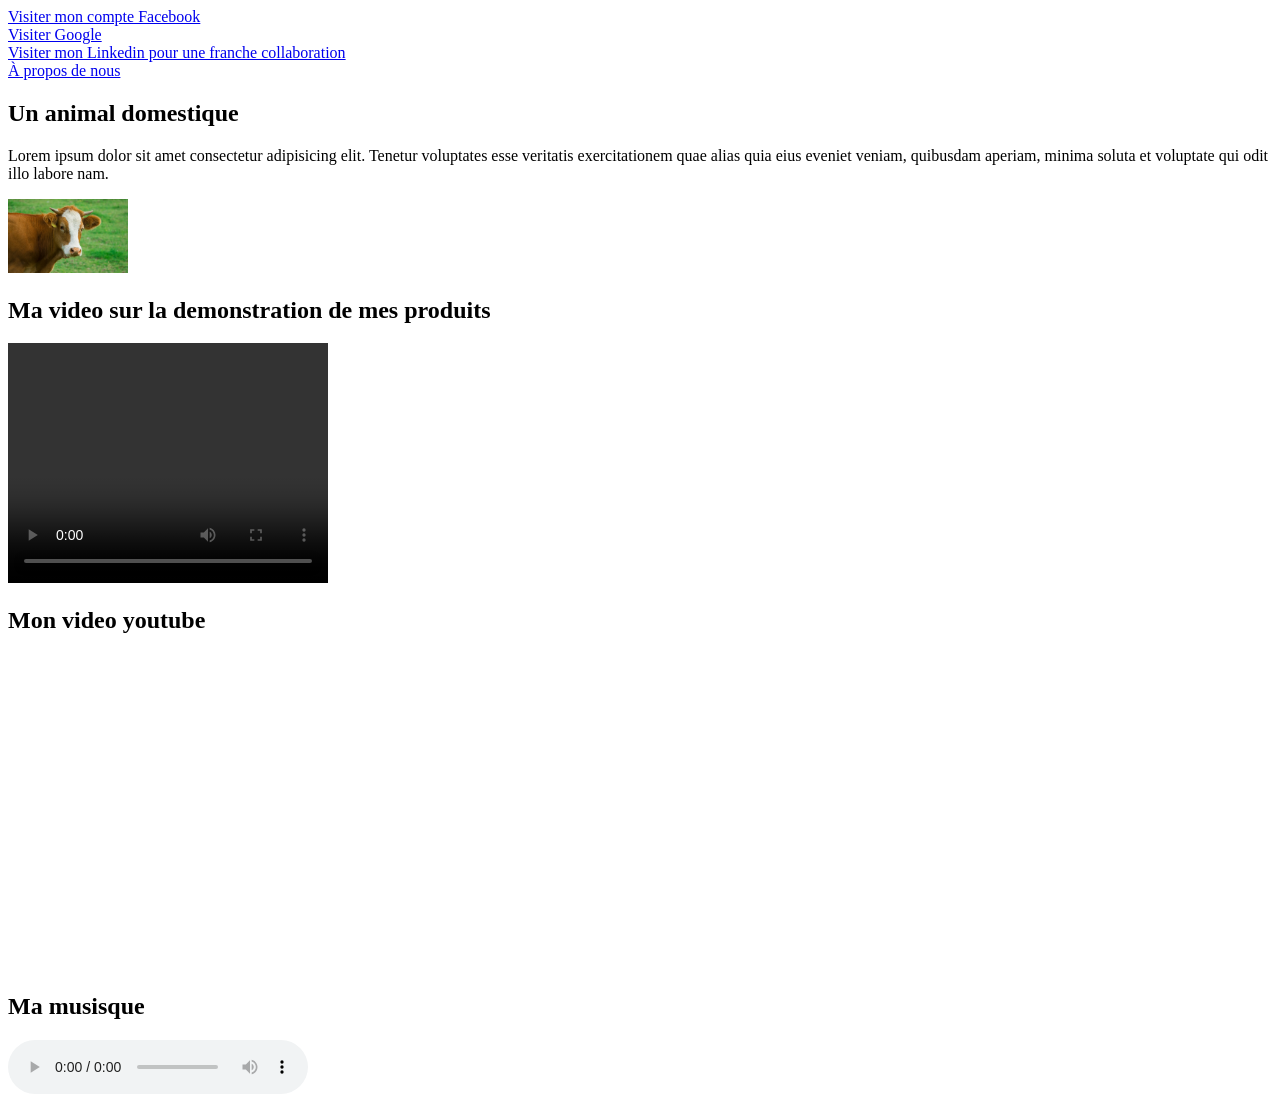
==== index.html @ 92542159 "premier commit" ====
<!doctype html>
<html>
  <head>
    <!-- Meta charset ce pour l'encodage universal -->
    <meta charset="UTF-8" />
    <!-- meta viewport ce pour l'affichage sur toute ecràn en rapport avec la reponsive design -->
    <meta name="viewport" content="width=device-width, initial-scale=1.0" />
    <!-- meta ce pour la description du site web-->
    <meta name="description" content="Pour l'apprentissage et l'eduction" />
    <!-- meta ce pour keywords ce pour ls mot-clés du site web pour queqlqu'un qui cherchant le site web-->
    <meta name="keywords" content="Education, Formation" />
    <!-- meta auhtor ce pour l'auteur du site web -->
    <meta name="author" content="Julien Mastaki" />
    <!-- title ce pour le titre de la page web -->
    <title>Mon site web</title>
    <!-- link ce pour la liaison externe avec certains fichiers comme l'icon et memement pour le css -->
    <link rel="icon" type="image/png" href="website_icon.png" />
  </head>
  <body>
    <!-- h1 est le titre le plus important de notre page web -->
    <!-- <h1>Bienvenue sur le site web de Julien</h1> -->
    <!-- le p comme paragraphe il est utilisé pour les textes misent dans le paragraphe danns la page web -->
    <!-- <p>Ceci est un simple site web pour présenter la vision de Julien.</p> -->
    <!-- <h1>Mon premier titre</h1>
    <h2>Mon deuxième titre</h2>
    <h3>Mon troisième titre</h3>
    <h4>Mon quatrième titre</h4>
    <h5>Mon cinquième titre</h5>
    <h6>Mon sixième titre</h6>
    <p>ça c'est un paragraphe</p>
    <p>Lorem ipsum dolor sit amet consectetur adipisicing elit. Natus, quae optio aut sunt quis cum repellendus sapiente consequuntur perferendis voluptate iure quas vero corporis doloremque blanditiis vitae ducimus, expedita fugit.</p> -->

    <!-- <h1>Mon premier titre</h1>
    <p>
      <b>Ce site web est un exemple de structure HTML de base.</b> Il contient
      des éléments essentiels tels que les balises de titre, les paragraphes et
      les métadonnées pour l'optimisation des moteurs de recherche. Vous pouvez
      personnaliser ce site en ajoutant du contenu, des images et des styles CSS
      pour le rendre unique.
    </p>
    <h2>À propos de moi</h2>
    <p>
      <i>Je suis un développeur web passionné par la création de sites web</i>
      interactifs et conviviaux. Mon objectif est de fournir des solutions web
      <u>efficaces et esthétiques</u> pour répondre <mark>aux besoins des utilisateurs.</mark>
    </p> -->
    <a href="https://www.facebook.com" target="_blank">Visiter mon compte Facebook</a>
    <br>
    <a href="https://www.google.com" target="_blank">Visiter Google</a>
    <br>
    <a href="https://www.linkedin.com/in/julien-mastaki/">Visiter mon Linkedin pour une franche collaboration</a>
    <br>
    <a href="./about.html">À propos de nous</a>

    <h2>Un animal domestique</h2>
    <p>Lorem ipsum dolor sit amet consectetur adipisicing elit. Tenetur voluptates esse veritatis exercitationem quae alias quia eius eveniet veniam, quibusdam aperiam, minima soluta et voluptate qui odit illo labore nam.</p>
    <img src="animal.jpg" alt="Un animal" width="120px">
    <h2>Ma video sur la demonstration de mes produits</h2>
    <video width="320" height="240" controls>
      <source src="./VIDEOS/mavideo.mp4" type="video/mp4">
      Cette video ne prend pas en charge votre navigateur
    </video>
    <h2>Mon video youtube</h2>
    <iframe width="560" height="315" src="https://www.youtube.com/embed/pzpW-u23VII?si=M_Sv0WEJUQqVLwaG" title="YouTube video player" frameborder="0" allow="accelerometer; autoplay; clipboard-write; encrypted-media; gyroscope; picture-in-picture; web-share" referrerpolicy="strict-origin-when-cross-origin" allowfullscreen></iframe>
    <h2>Ma musisque</h2>
    <audio controls>
      <source src="./MUSICS/music.mp3" type="audio/mp3">
      Ce navigateur ne prend pas en charge la lecture audio.
    </audio>
  </body>
</html>
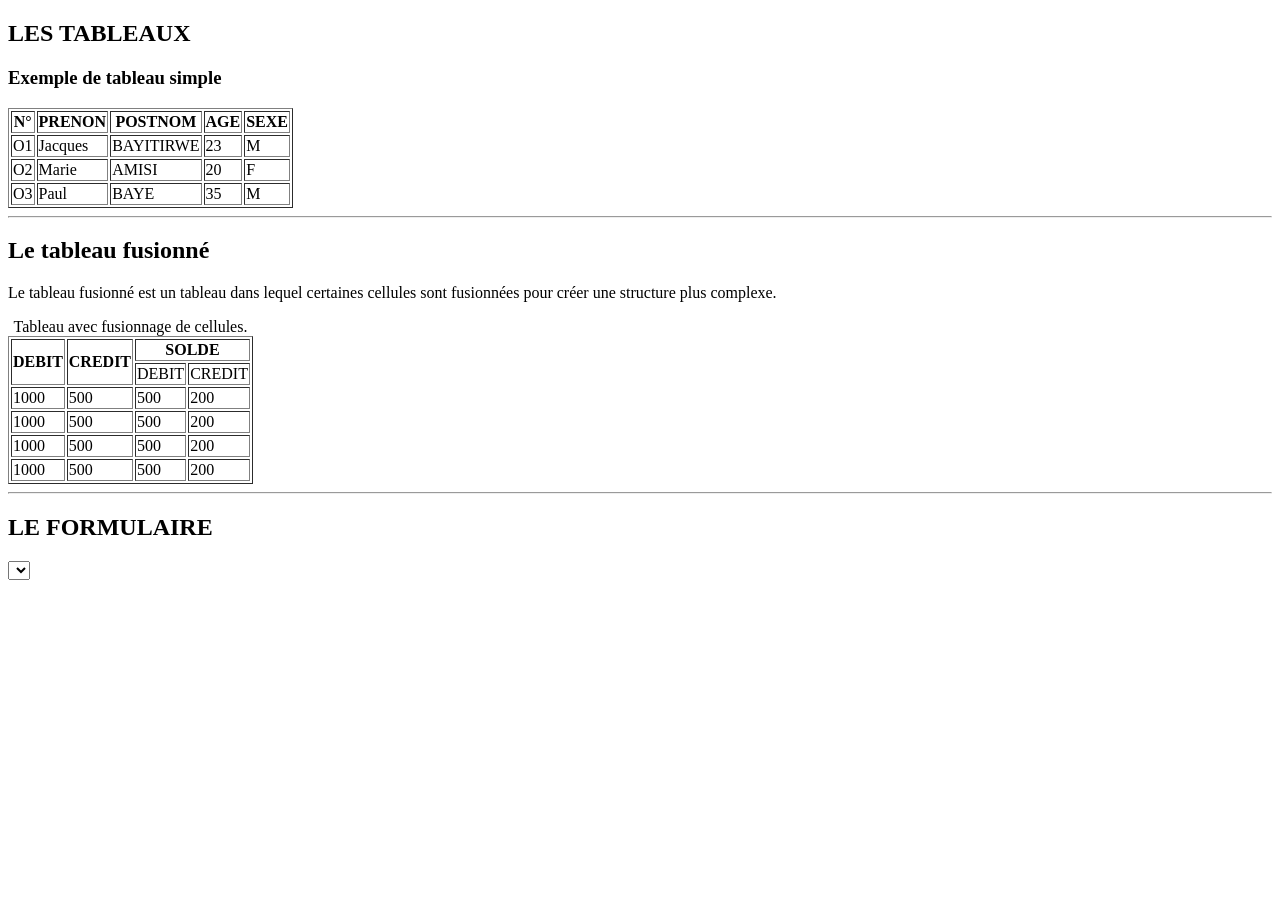
==== commit b41c819a: "Mercredi Learn" ====
--- a/index.html
+++ b/index.html
@@ -44,7 +44,7 @@
       interactifs et conviviaux. Mon objectif est de fournir des solutions web
       <u>efficaces et esthétiques</u> pour répondre <mark>aux besoins des utilisateurs.</mark>
     </p> -->
-    <a href="https://www.facebook.com" target="_blank">Visiter mon compte Facebook</a>
+    <!-- <a href="https://www.facebook.com" target="_blank">Visiter mon compte Facebook</a>
     <br>
     <a href="https://www.google.com" target="_blank">Visiter Google</a>
     <br>
@@ -67,5 +67,85 @@
       <source src="./MUSICS/music.mp3" type="audio/mp3">
       Ce navigateur ne prend pas en charge la lecture audio.
     </audio>
+    <a href="mailto:mastakijulien99@gmail.com">M'envoyer un message</a> -->
+    <!-- Les tableaux -->
+    <h2>LES TABLEAUX</h2>
+    <h3>Exemple de tableau simple</h3>
+    <table border="1">
+      <tr>
+        <th>N°</th>
+        <th>PRENON</th>
+        <th>POSTNOM</th>
+        <th>AGE</th>
+        <th>SEXE</th>
+      </tr>
+      <tr>
+        <td>O1</td>
+        <td>Jacques</td>
+        <td>BAYITIRWE</td>
+        <td>23</td>
+        <td>M</td>
+      </tr>
+      <tr>
+        <td>O2</td>
+        <td>Marie</td>
+        <td>AMISI</td>
+        <td>20</td>
+        <td>F</td>
+      </tr>
+      <tr>
+        <td>O3</td>
+        <td>Paul</td>
+        <td>BAYE</td>
+        <td>35</td>
+        <td>M</td>
+      </tr>
+    </table>
+    <hr />
+    <!-- Le tabeau fusionné -->
+    <h2>Le tableau fusionné</h2>
+    <p>Le tableau fusionné est un tableau dans lequel certaines cellules sont fusionnées pour créer une structure plus complexe.</p>
+    <table border="1">
+      <caption>
+        Tableau avec fusionnage de cellules.
+      </caption>
+      <tr>
+        <th rowspan="2">DEBIT</th>
+        <th rowspan="2">CREDIT</th>
+        <th colspan="2">SOLDE</th>
+      </tr>
+      <tr>
+        <td>DEBIT</td>
+        <td>CREDIT</td>
+      </tr>
+      <tr>
+        <td>1000</td>
+        <td>500</td>
+        <td>500</td>
+        <td>200</td>
+      </tr>
+      <tr>
+        <td>1000</td>
+        <td>500</td>
+        <td>500</td>
+        <td>200</td>
+      </tr>
+      <tr>
+        <td>1000</td>
+        <td>500</td>
+        <td>500</td>
+        <td>200</td>
+      </tr>
+      <tr>
+        <td>1000</td>
+        <td>500</td>
+        <td>500</td>
+        <td>200</td>
+      </tr>
+    </table>
+    <hr>
+    <!-- Le formulaire d'²utilisateur -->
+     <h2>LE FORMULAIRE</h2>
+     <select onchange="if(this.value) window.location.href = this.value;">
   </body>
 </html>
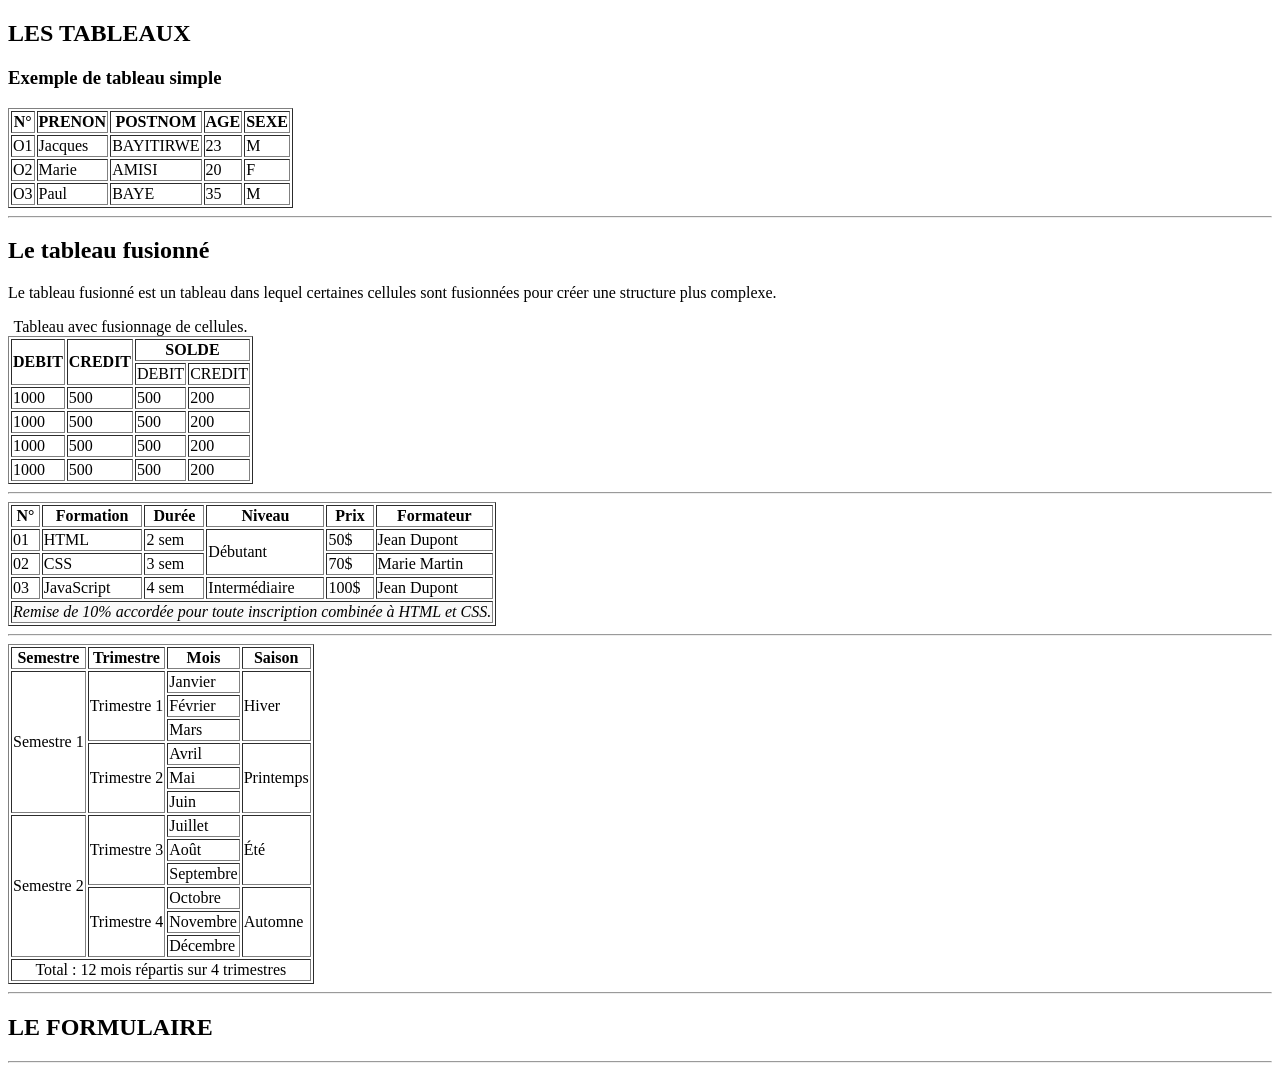
==== commit 43acf1f5: "correction de l'emplacement" ====
--- a/index.html
+++ b/index.html
@@ -144,8 +144,131 @@
       </tr>
     </table>
     <hr>
-    <!-- Le formulaire d'²utilisateur -->
+<!-- Le tableau des formations -->
+  <title>Tableau des Formations</title>
+   
+  <table border="1">
+    <thead>
+      <tr>
+        <th>N°</th>
+        <th>Formation</th>
+        <th>Durée</th>
+        <th>Niveau</th>
+        <th>Prix</th>
+        <th>Formateur</th>
+      </tr>
+    </thead>
+    <tbody>
+      <tr>
+        <td>01</td>
+        <td>HTML</td>
+        <td>2 sem</td>
+        <!-- rowspan="2" fusionne le niveau pour HTML et CSS -->
+        <td rowspan="2">Débutant</td>
+        <td>50$</td>
+        <td>Jean Dupont</td>
+      </tr>
+      <tr>
+        <td>02</td>
+        <td>CSS</td>
+        <td>3 sem</td>
+        <td>70$</td>
+        <td>Marie Martin</td>
+      </tr>
+      <tr>
+        <td>03</td>
+        <td>JavaScript</td>
+        <td>4 sem</td>
+        <td>Intermédiaire</td>
+        <td>100$</td>
+        <td>Jean Dupont</td>
+      </tr>
+      <tr>
+        <!-- colspan="6" fusionne les 6 colonnes pour afficher une note spéciale -->
+        <td colspan="6" style="text-align: center; font-style: italic; background-color: #f9f9f9;">
+          Remise de 10% accordée pour toute inscription combinée à HTML et CSS.
+        </td>
+      </tr>
+    </tbody>
+  </table>
+  <hr>
+  <table border="1">
+  <thead>
+    <tr>
+      <th>Semestre</th>
+      <th>Trimestre</th>
+      <th>Mois</th>
+      <th>Saison</th>
+    </tr>
+  </thead>
+  <tbody>
+    <!-- PREMIER SEMESTRE -->
+    <tr>
+      <!-- Semestre 1 regroupe 6 mois -> rowspan="6" -->
+      <td rowspan="6">Semestre 1</td>
+      <!-- Trimestre 1 regroupe 3 mois -> rowspan="3" -->
+      <td rowspan="3">Trimestre 1</td>
+      <td>Janvier</td>
+      <td rowspan="3">Hiver</td>
+    </tr>
+    <tr>
+      <td>Février</td>
+    </tr>
+    <tr>
+      <td>Mars</td>
+    </tr>
+    <tr>
+      <!-- Trimestre 2 regroupe 3 mois -> rowspan="3" -->
+      <td rowspan="3">Trimestre 2</td>
+      <td>Avril</td>
+      <td rowspan="3">Printemps</td>
+    </tr>
+    <tr>
+      <td>Mai</td>
+    </tr>
+    <tr>
+      <td>Juin</td>
+    </tr>
+
+    <!-- SECOND SEMESTRE -->
+    <tr>
+      <!-- Semestre 2 regroupe 6 mois -> rowspan="6" -->
+      <td rowspan="6">Semestre 2</td>
+      <td rowspan="3">Trimestre 3</td>
+      <td>Juillet</td>
+      <td rowspan="3">Été</td>
+    </tr>
+    <tr>
+      <td>Août</td>
+    </tr>
+    <tr>
+      <td>Septembre</td>
+    </tr>
+    <tr>
+      <td rowspan="3">Trimestre 4</td>
+      <td>Octobre</td>
+      <td rowspan="3">Automne</td>
+    </tr>
+    <tr>
+      <td>Novembre</td>
+    </tr>
+    <tr>
+      <td>Décembre</td>
+    </tr>
+
+    <!-- LIGNE DE CONCLUSION / BUTE DE PAGINATION -->
+    <tr>
+      <!-- colspan="4" s'étend sur les 4 colonnes du tableau -->
+      <td colspan="4" style="text-align: center;">
+        Total : 12 mois répartis sur 4 trimestres
+      </td>
+    </tr>
+  </tbody>
+</table>
+<hr>
+ <!-- Le formulaire d'²utilisateur -->
      <h2>LE FORMULAIRE</h2>
-     <select onchange="if(this.value) window.location.href = this.value;">
+     <!-- <select onchange="if(this.value) window.location.href = this.value;"> -->
+      <hr>
   </body>
 </html>
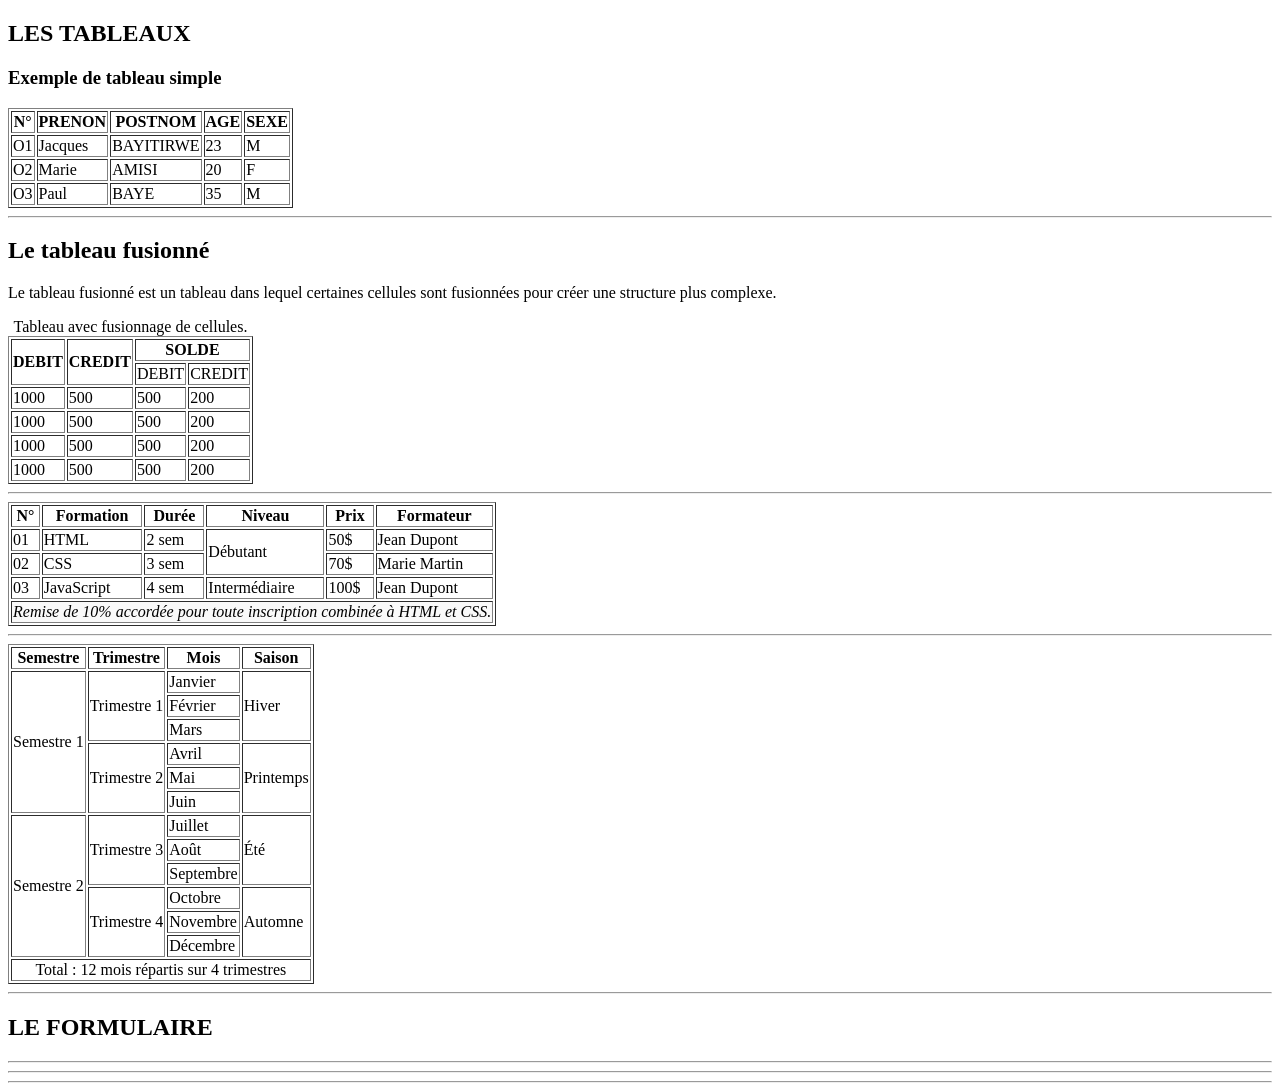
==== commit dc622e0a: "Mise en jour du code" ====
--- a/index.html
+++ b/index.html
@@ -14,7 +14,7 @@
     <!-- title ce pour le titre de la page web -->
     <title>Mon site web</title>
     <!-- link ce pour la liaison externe avec certains fichiers comme l'icon et memement pour le css -->
-    <link rel="icon" type="image/png" href="website_icon.png" />
+    <link rel="icon" type="image/png" href="./images/icons/website_icon.png" />
   </head>
   <body>
     <!-- h1 est le titre le plus important de notre page web -->
@@ -270,5 +270,11 @@
      <h2>LE FORMULAIRE</h2>
      <!-- <select onchange="if(this.value) window.location.href = this.value;"> -->
       <hr>
+      <hr>
+      <!-- Les balises semantiques et generiques -->
+       
+       
+
+      <hr>
   </body>
 </html>
